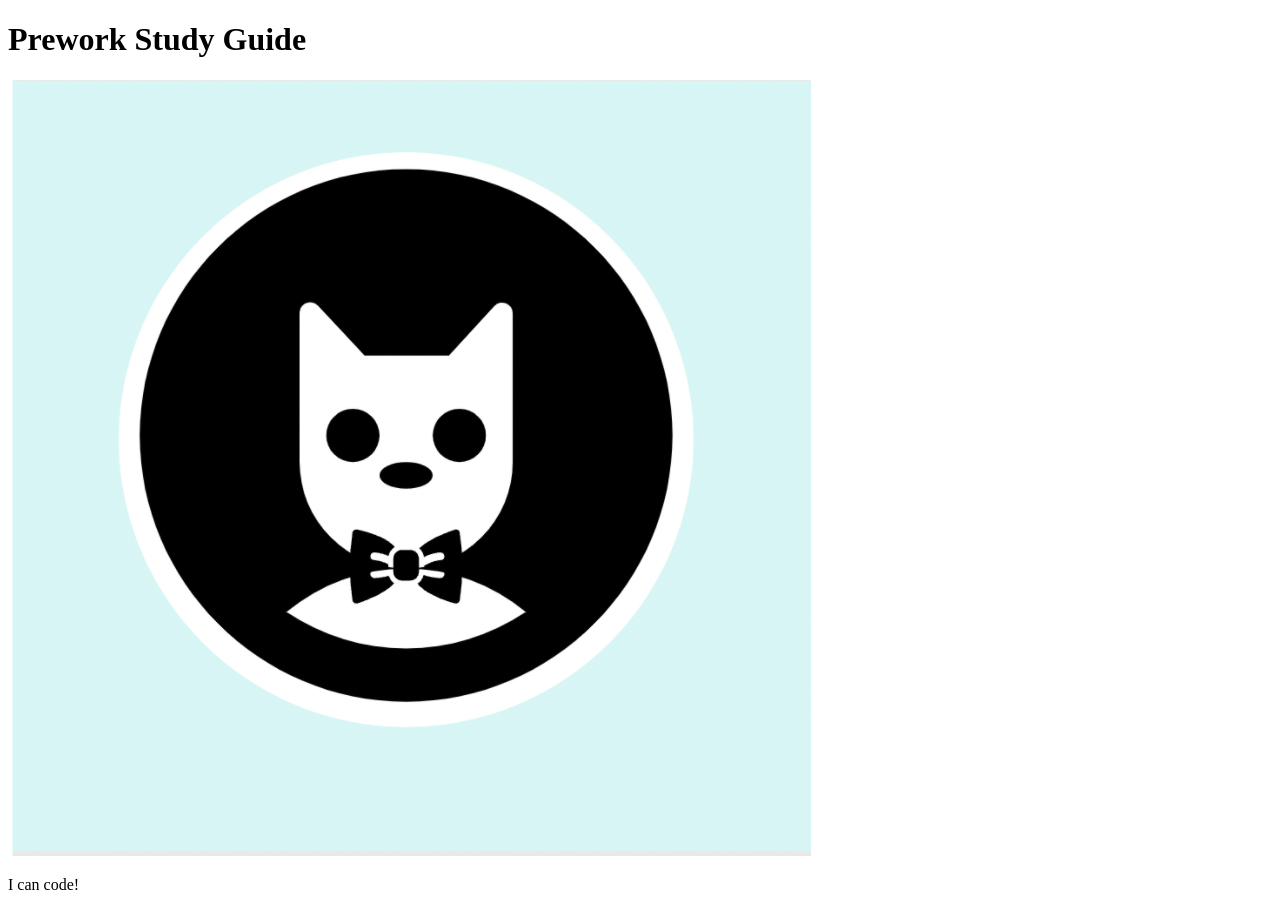
==== prework-study-guide/index.html @ 583dd509 "add starter code" ====
<!DOCTYPE html>
<html lang="en">
  <head>
    <meta charset="UTF-8" />
    <meta http-equiv="X-UA-Compatible" content="IE=edge" />
    <meta name="viewport" content="width=device-width, initial-scale=1.0" />
    <title>Prework Study Guide</title>
  </head>
  <body>
    <header id="top">
      <h1>Prework Study Guide</h1>
      <img src="./assets/bowtie-cat.png" alt="Profile image of cat wearing a bow tie." />
    </header>
    <main>
      <!-- Student code goes here -->
    </main>

    <footer>
      <p>I can code!</p>
    </footer>
  </body>
</html>
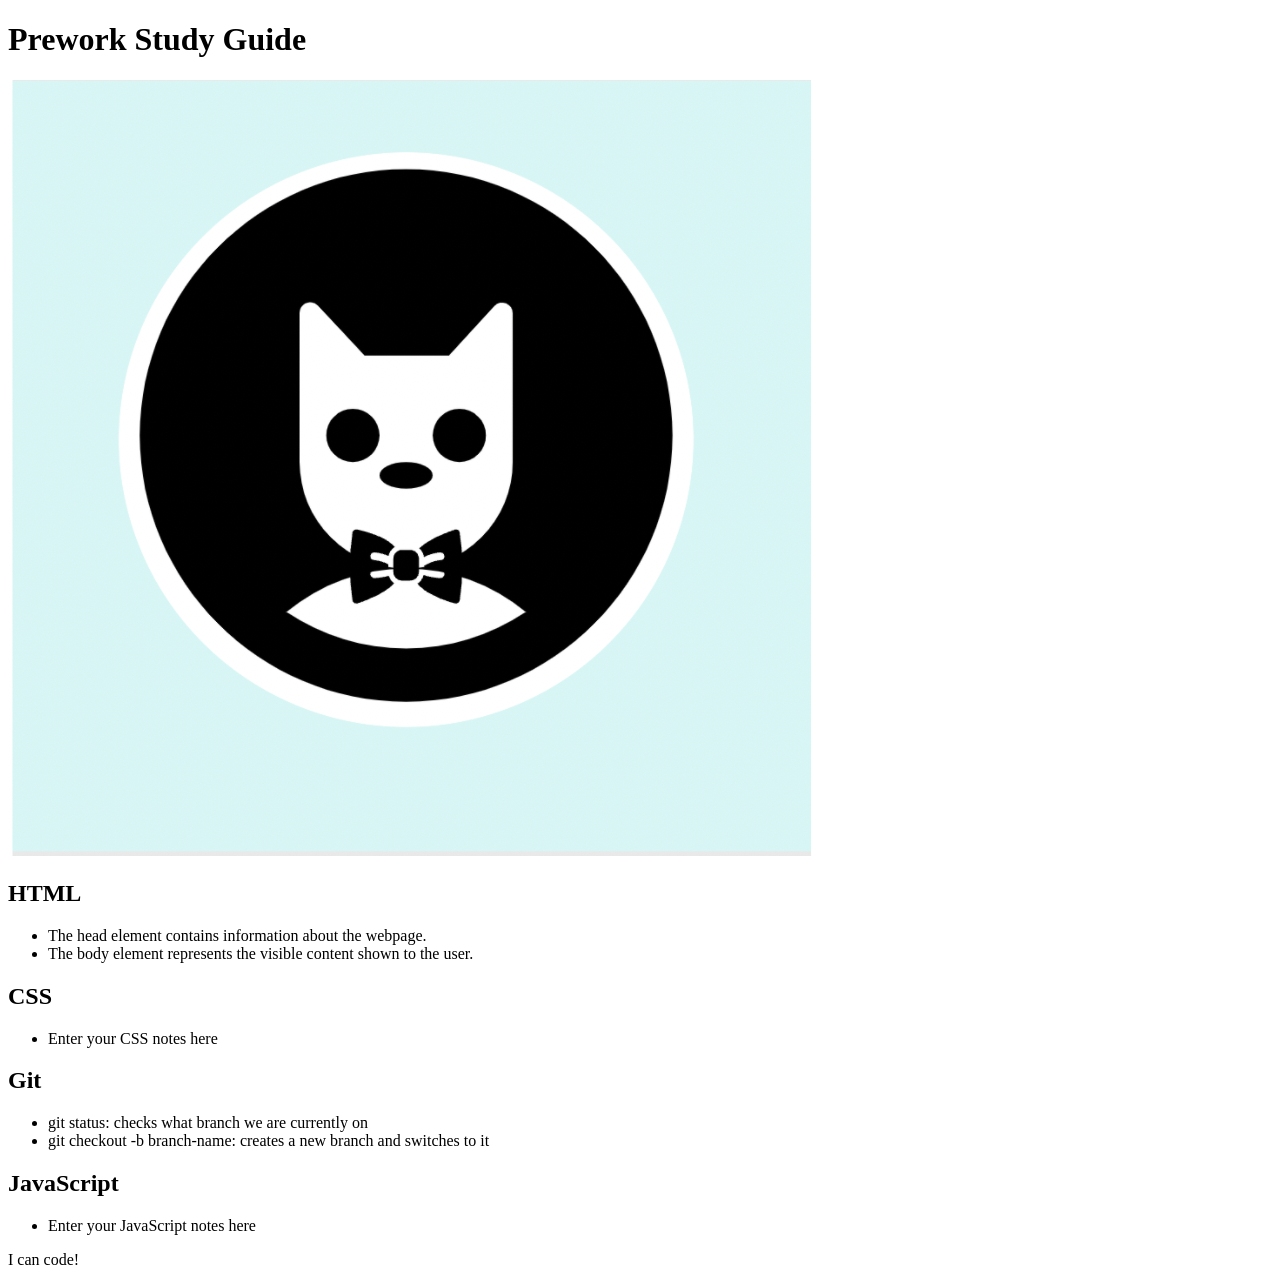
==== commit 8e211e9d: "added code to HTML file" ====
--- a/prework-study-guide/index.html
+++ b/prework-study-guide/index.html
@@ -12,7 +12,35 @@
       <img src="./assets/bowtie-cat.png" alt="Profile image of cat wearing a bow tie." />
     </header>
     <main>
-      <!-- Student code goes here -->
+      <section class="card" id="html-section">
+        <h2>HTML</h2>
+        <ul>
+          <li>The head element contains information about the webpage.</li>
+          <li>The body element represents the visible content shown to the user.</li>
+        </ul>
+      </section>
+   
+      <section class="card" id="css-section">
+        <h2>CSS</h2>
+        <ul>
+          <li>Enter your CSS notes here</li>
+        </ul>
+      </section>
+   
+      <section class="card" id="git-section">
+        <h2>Git</h2>
+        <ul>
+          <li>git status: checks what branch we are currently on</li>
+          <li>git checkout -b branch-name: creates a new branch and switches to it</li>
+        </ul>
+      </section>
+   
+      <section class="card" id="javascript-section">
+        <h2>JavaScript</h2>
+        <ul>
+          <li>Enter your JavaScript notes here</li>
+        </ul>
+      </section>
     </main>
 
     <footer>
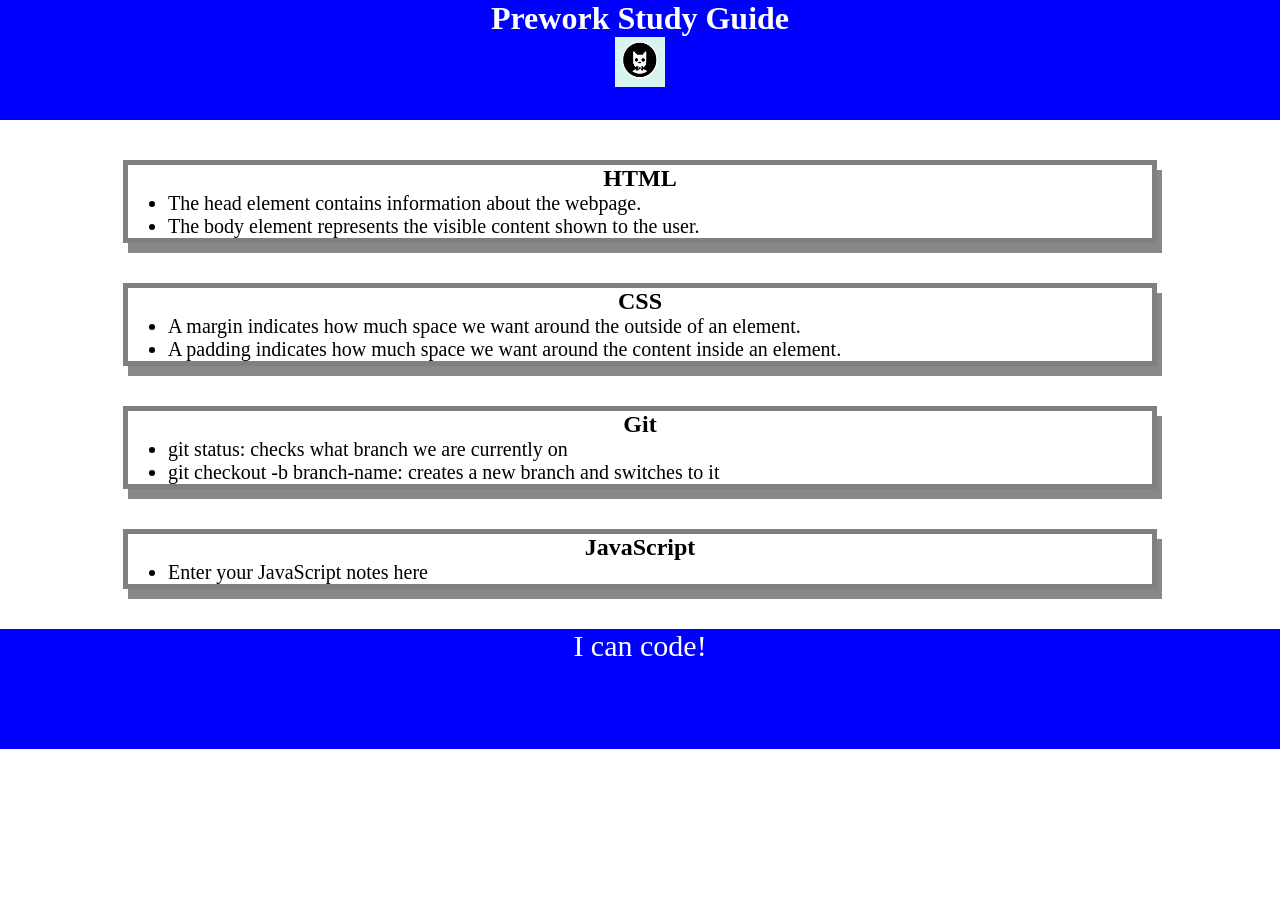
==== commit e482ac07: "added CSS to project" ====
--- a/prework-study-guide/index.html
+++ b/prework-study-guide/index.html
@@ -4,6 +4,7 @@
     <meta charset="UTF-8" />
     <meta http-equiv="X-UA-Compatible" content="IE=edge" />
     <meta name="viewport" content="width=device-width, initial-scale=1.0" />
+    <link rel="stylesheet" href="./assets/style.css">
     <title>Prework Study Guide</title>
   </head>
   <body>
@@ -23,7 +24,8 @@
       <section class="card" id="css-section">
         <h2>CSS</h2>
         <ul>
-          <li>Enter your CSS notes here</li>
+            <li>A margin indicates how much space we want around the outside of an element.</li>
+            <li>A padding indicates how much space we want around the content inside an element.</li>
         </ul>
       </section>
    
--- a/prework-study-guide/assets/style.css
+++ b/prework-study-guide/assets/style.css
@@ -0,0 +1,43 @@
+* {
+    margin: 0;
+    padding: 0;
+}
+
+header,
+footer {
+ width: 100%;
+ height: 120px;
+ background-color: blue;
+ color: white;
+}
+
+h1,
+h2 {
+ text-align: center;
+}
+
+img {
+ display: block;
+ height: 50px;
+ width: 50px;
+ margin-left: auto;
+ margin-right: auto;
+}
+
+ul {
+ padding-left: 40px;
+ font-size: 20px;
+}
+
+p {
+ text-align: center;
+ font-size: 30px;
+}
+
+.card {
+    width: 80%;
+    margin: 40px auto;
+    border: 5px solid gray;
+    box-shadow: 5px 10px #888888;
+  }
+  
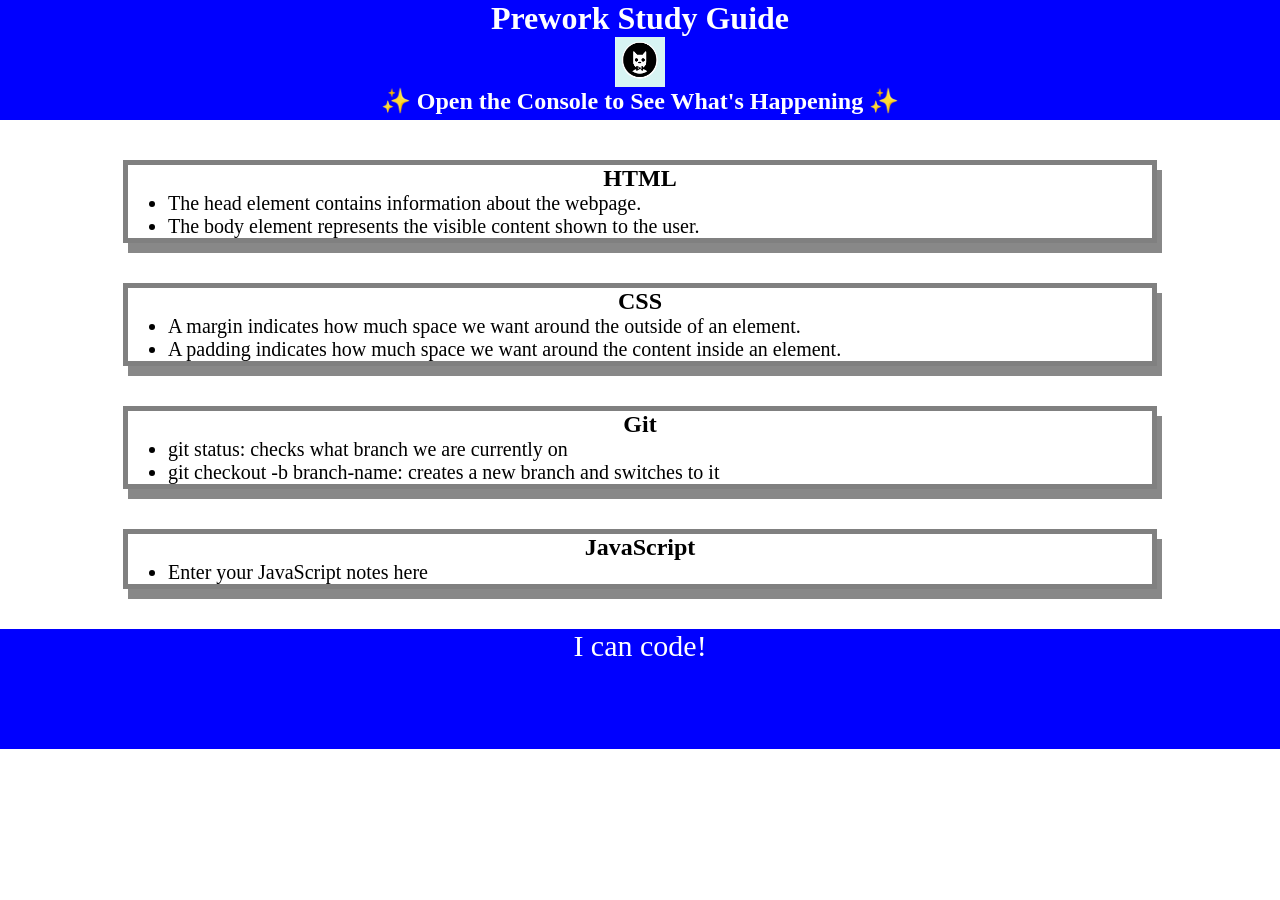
==== commit 621ed4ee: "new code" ====
--- a/prework-study-guide/index.html
+++ b/prework-study-guide/index.html
@@ -4,13 +4,16 @@
     <meta charset="UTF-8" />
     <meta http-equiv="X-UA-Compatible" content="IE=edge" />
     <meta name="viewport" content="width=device-width, initial-scale=1.0" />
+
     <link rel="stylesheet" href="./assets/style.css">
+
     <title>Prework Study Guide</title>
   </head>
   <body>
     <header id="top">
       <h1>Prework Study Guide</h1>
       <img src="./assets/bowtie-cat.png" alt="Profile image of cat wearing a bow tie." />
+      <h2>✨ Open the Console to See What's Happening ✨</h2>
     </header>
     <main>
       <section class="card" id="html-section">
@@ -24,8 +27,8 @@
       <section class="card" id="css-section">
         <h2>CSS</h2>
         <ul>
-            <li>A margin indicates how much space we want around the outside of an element.</li>
-            <li>A padding indicates how much space we want around the content inside an element.</li>
+          <li>A margin indicates how much space we want around the outside of an element.</li>
+          <li>A padding indicates how much space we want around the content inside an element.</li>
         </ul>
       </section>
    
@@ -48,5 +51,6 @@
     <footer>
       <p>I can code!</p>
     </footer>
+    <script src="./assets/script.js"></script>
   </body>
 </html>
--- a/prework-study-guide/assets/style.css
+++ b/prework-study-guide/assets/style.css
@@ -39,5 +39,4 @@
     margin: 40px auto;
     border: 5px solid gray;
     box-shadow: 5px 10px #888888;
-  }
-  +}
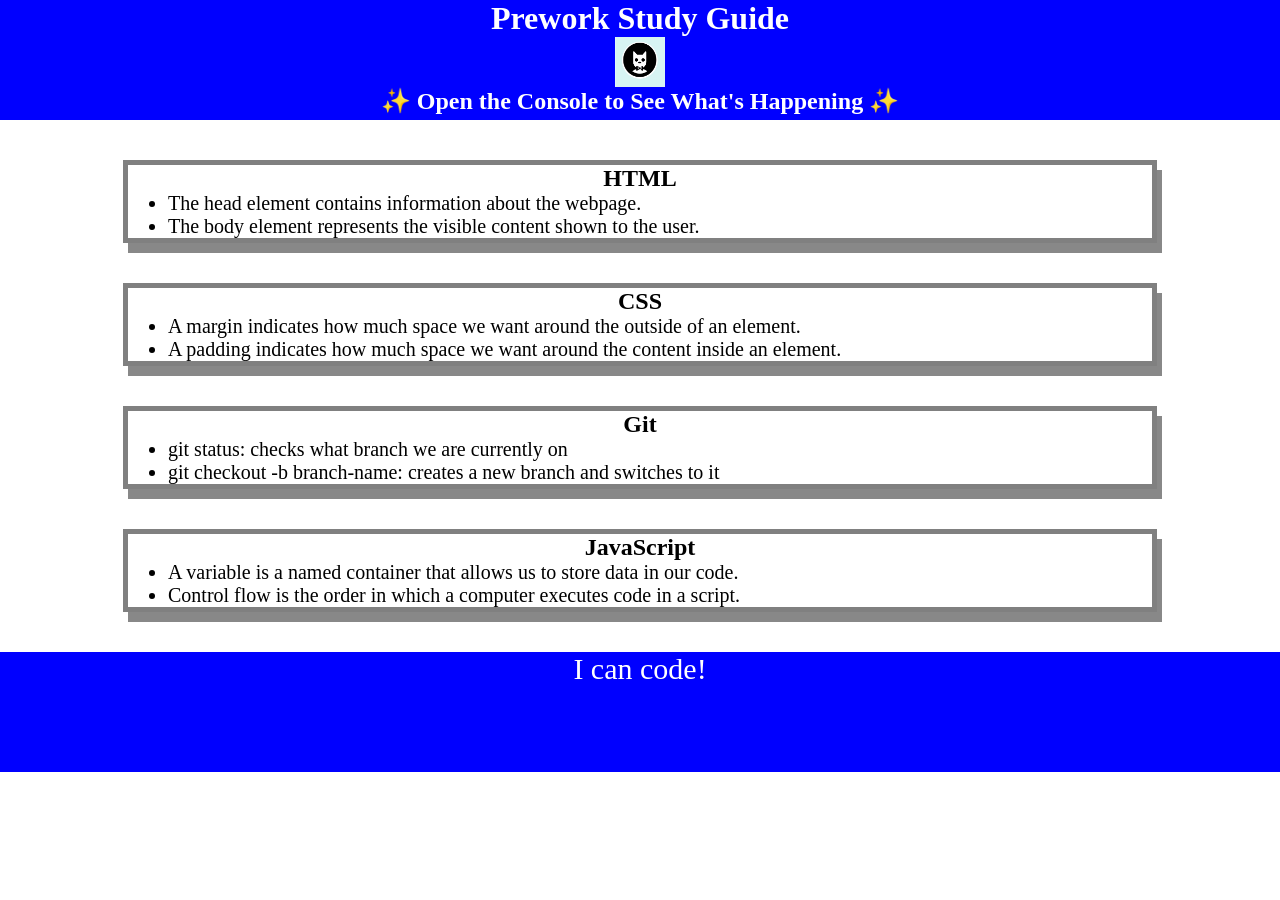
==== commit 41d22d2d: "new stuff" ====
--- a/prework-study-guide/index.html
+++ b/prework-study-guide/index.html
@@ -43,7 +43,8 @@
       <section class="card" id="javascript-section">
         <h2>JavaScript</h2>
         <ul>
-          <li>Enter your JavaScript notes here</li>
+          <li>A variable is a named container that allows us to store data in our code.</li>
+          <li>Control flow is the order in which a computer executes code in a script.</li>
         </ul>
       </section>
     </main>
